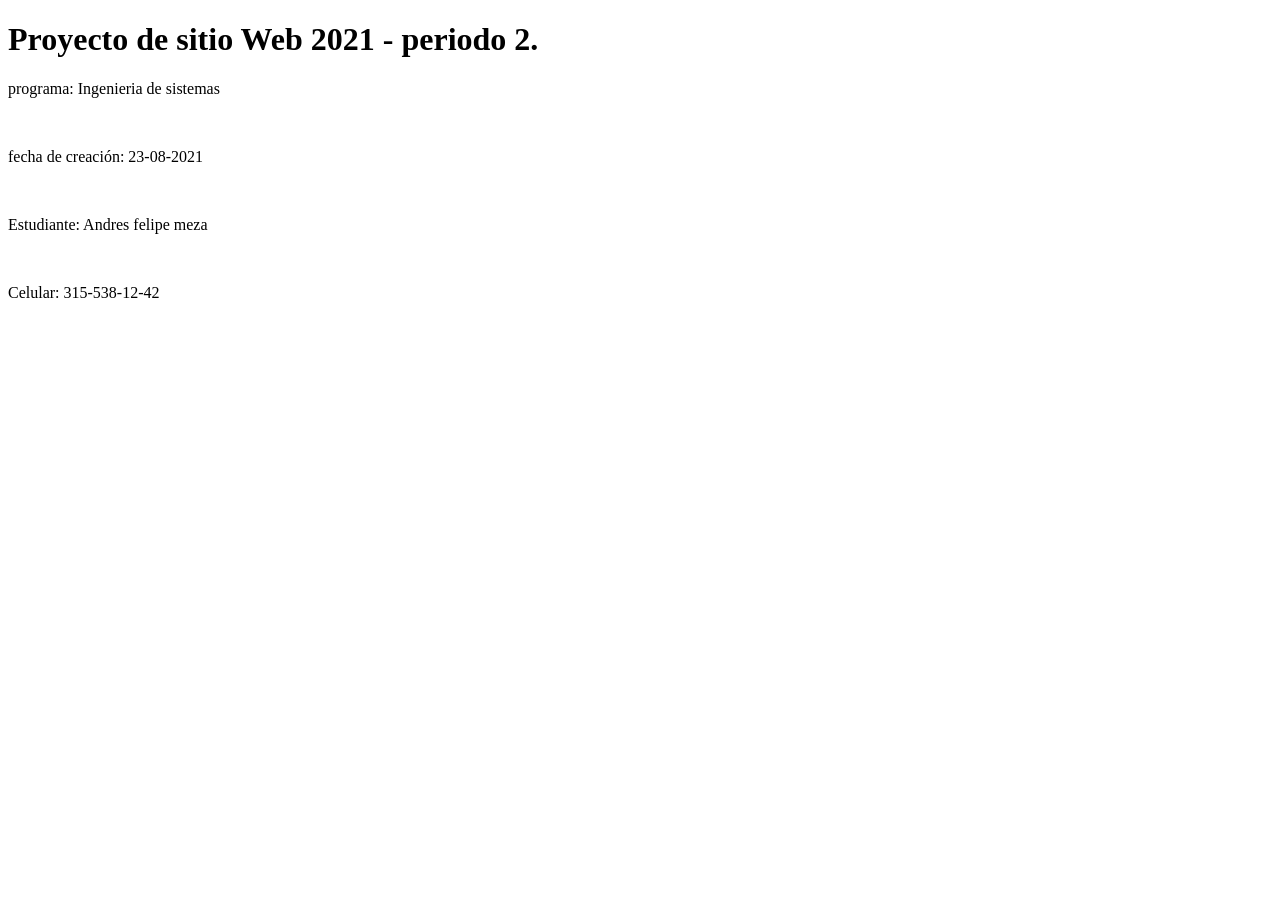
==== index.html @ d678a136 "first commit" ====
<!DOCTYPE html>
<html lang="en">
<head>
    <meta charset="UTF-8">
    <meta http-equiv="X-UA-Compatible" content="IE=edge">
    <meta name="viewport" content="width=device-width, initial-scale=1.0">
    <title>Andres f meza</title>
</head>
<body>
    <h1>Proyecto de sitio Web 2021 - periodo 2.</h1>

    <P>programa: Ingenieria de sistemas</P> <br>
    <p>fecha de creación: 23-08-2021</p>  <br>
    <p>Estudiante: Andres felipe meza</p> <br>
    <p>Celular: 315-538-12-42</p>
</body>
</html>
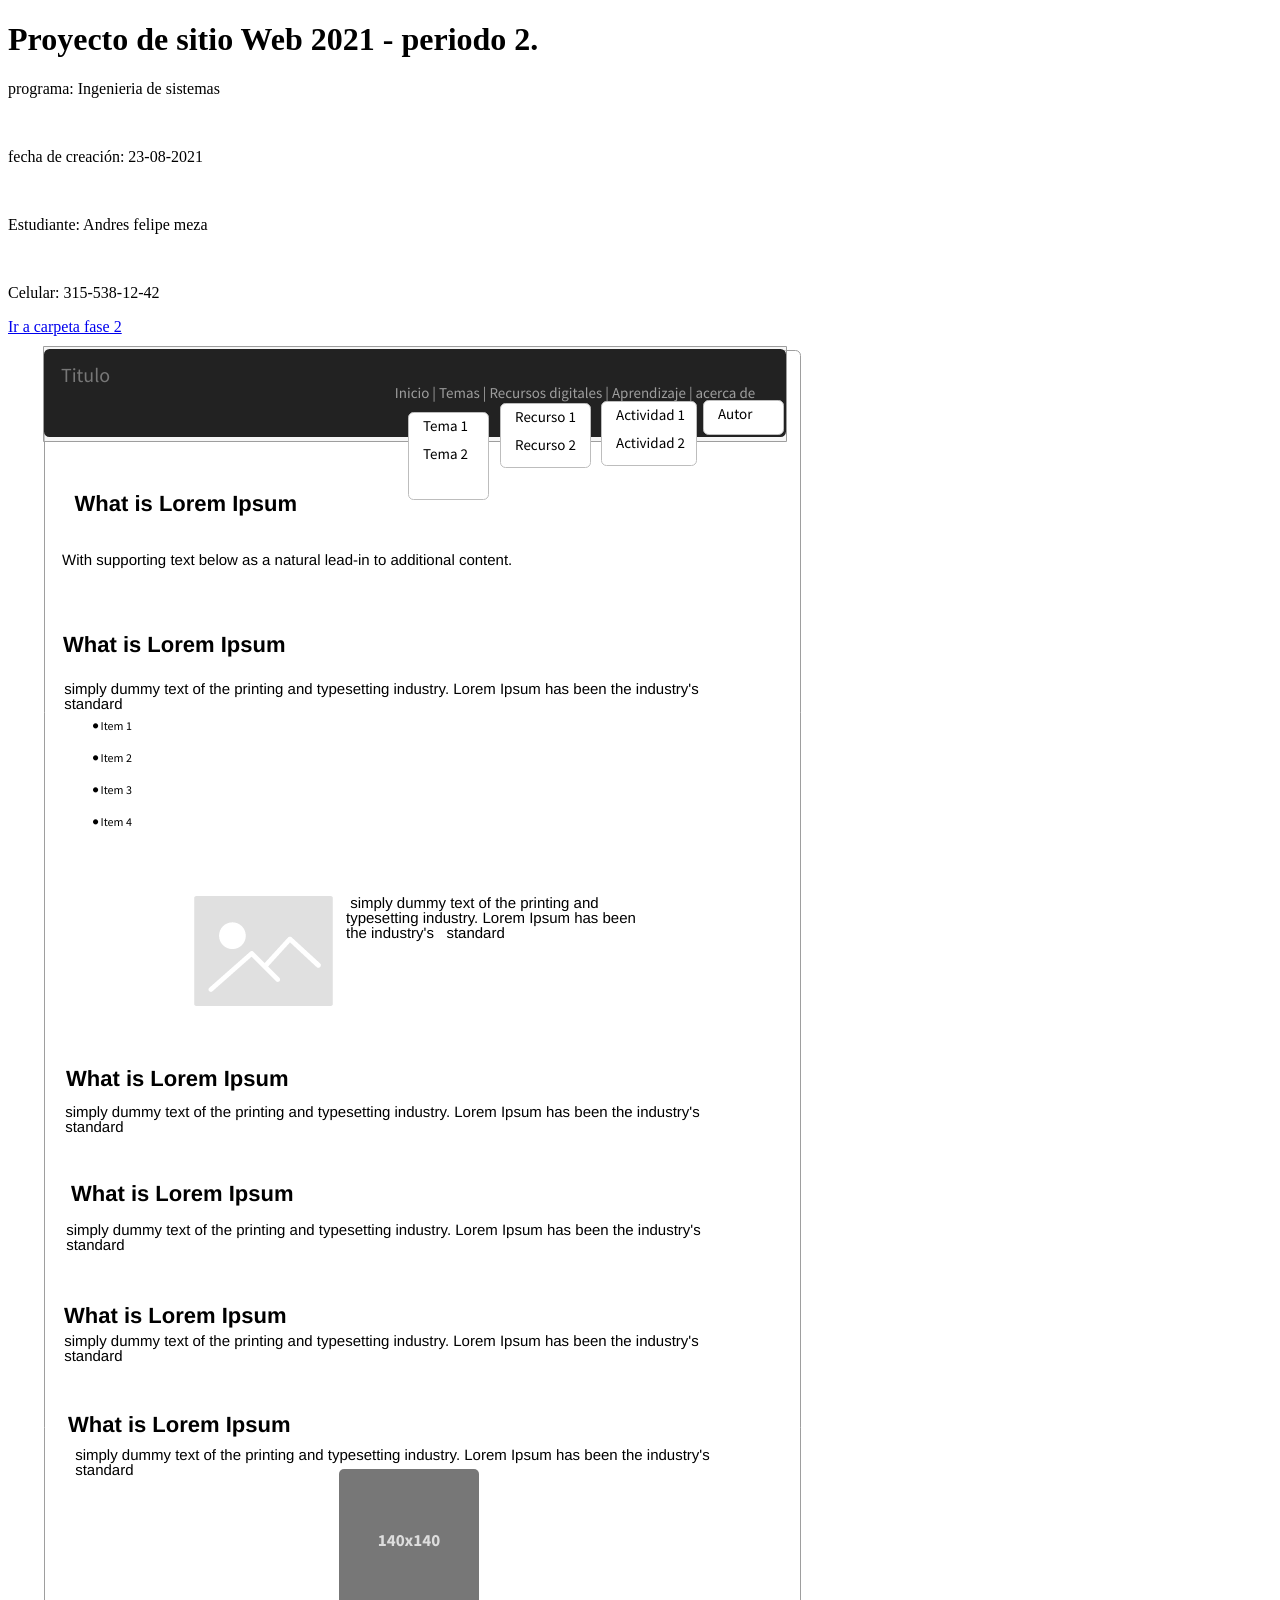
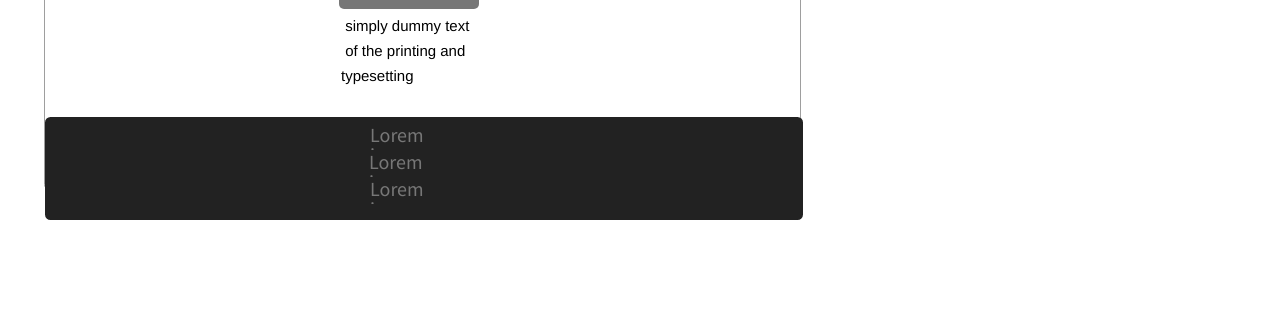
==== commit a6476811: "se agrega actividad 2" ====
--- a/index.html
+++ b/index.html
@@ -4,14 +4,25 @@
     <meta charset="UTF-8">
     <meta http-equiv="X-UA-Compatible" content="IE=edge">
     <meta name="viewport" content="width=device-width, initial-scale=1.0">
+    <link rel="stylesheet" href="assets/css/style.css">
     <title>Andres f meza</title>
 </head>
+
+
+    
 <body>
+    
     <h1>Proyecto de sitio Web 2021 - periodo 2.</h1>
 
     <P>programa: Ingenieria de sistemas</P> <br>
     <p>fecha de creación: 23-08-2021</p>  <br>
     <p>Estudiante: Andres felipe meza</p> <br>
     <p>Celular: 315-538-12-42</p>
+
+    <a href="./fase2/design.html">Ir a carpeta fase 2</a>
+    <br>
+    <a href="./fase2/design.html">
+        <img src="./assets/img/mockup.png" >
+    </a>
 </body>
 </html>
--- a/assets/css/style.css
+++ b/assets/css/style.css
@@ -0,0 +1,386 @@
+
+.code{
+    background: black;
+    color: white;
+    padding: 7px;
+}
+
+.m-0-auto{
+    margin: 0 auto;
+}
+
+div.noticia {
+    width: 90%;
+    margin: 20px auto;
+    background-color: black;
+    color: #fff;
+    padding: 15px;
+  }
+  
+  div.noticia img.izquierda {
+    float: left;
+    margin-right: 15px;
+  }
+  
+  div.noticia img.derecha {
+    float: right;
+    margin-left: 15px;
+  }
+  
+  div.reset {
+    clear: both;
+  }
+
+
+
+  .team-card-style-1, .team-card-style-3, .team-card-style-5 {
+    position: relative;
+    max-width: 360px;
+    text-align: center;
+    background:#fff;
+   box-shadow: 0 22px 36px -12px rgba(64, 64, 64, .13);
+  }
+  .team-contact-link {
+    display: block;
+    margin-top: 4px;
+    transition: all 0.25s;
+    font-size: 12px;
+    font-weight: 700;
+    text-decoration: none;
+  }
+  .team-contact-link > i {
+    display: inline-block;
+    font-size: 1.1em;
+    vertical-align: middle;
+  }
+  .team-card-style-1 .team-position, .team-card-style-3 .team-position, .team-card-style-4 .team-position {
+    display: block;
+    margin-bottom: 8px;
+    color: #8c8c8c;
+    font-size: 12px;
+    font-weight: 700;
+    opacity: 0.6;
+  }
+  .team-card-style-3 .team-name, .team-card-style-4 .team-name, .team-card-style-5 .team-name {
+    margin-bottom: 16px;
+    font-size: 18px;
+    font-weight: 600;
+  }
+  .team-thumb > img {
+    display: block;
+    width: 100%;
+  }
+  .team-card-style-1 {
+    padding-bottom: 36px;
+  }
+  .team-card-style-1 > * {
+    position: relative;
+    z-index: 5;
+  }
+  .team-card-style-1::before {
+    position: absolute;
+    top: 0;
+    left: 0;
+    width: 100%;
+    height: 0;
+    transition: all 0.3s 0.12s;
+    content: '';
+    opacity: 0;
+  }
+  .team-card-style-1 .team-card-inner {
+    margin-bottom: 16px;
+    padding-top: 48px;
+    padding-right: 16px;
+    padding-bottom: 20px;
+    padding-left: 16px;
+    background-color: #fff;
+    box-shadow: 0 22px 36px -12px rgba(64, 64, 64, .13);
+  }
+  .team-card-style-1 .team-thumb {
+    width: 108px;
+    height: 108px;
+    margin: auto;
+    margin-bottom: 16px;
+    border-radius: 50%;
+    overflow: hidden;
+  }
+  .team-card-style-1 .team-social-bar {
+    margin-top: 16px;
+    margin-bottom: 8px;
+    transform: scale(0.8);
+  }
+  .team-card-style-1 .team-contact-link {
+    transition-delay: 0.12s;
+    color: #8c8c8c;
+    opacity: 0.6;
+  }
+  .team-card-style-1 .team-contact-link:hover {
+    color: #8c8c8c;
+    opacity: 1;
+  }
+  .team-card-style-1 .team-card-inner, .team-card-style-1 .team-thumb, .team-card-style-1 .team-social-bar {
+    transition: all 0.3s 0.12s;
+  }
+  .team-card-style-1 .team-position, .team-card-style-1 .team-name {
+    transition: color 0.3s 0.12s;
+  }
+  .team-card-style-1 .team-name {
+    margin-bottom: 0;
+    font-size: 20px;
+    font-weight: bold;
+  }
+  .no-touchevents .team-card-style-1:hover::before {
+    height: 100%;
+    box-shadow: 0 22px 36px -12px rgba(64, 64, 64, .13);
+    opacity: 1;
+  }
+  .no-touchevents .team-card-style-1:hover .team-card-inner {
+    background-color: transparent;
+    box-shadow: none;
+  }
+  .no-touchevents .team-card-style-1:hover .team-thumb {
+    transform: scale(1.1);
+  }
+  .no-touchevents .team-card-style-1:hover .team-social-bar {
+    transform: scale(1);
+  }
+  .no-touchevents .team-card-style-1:hover .team-contact-link, .no-touchevents .team-card-style-1:hover .team-position, .no-touchevents .team-card-style-1:hover .team-name {
+    color: #fff;
+  }
+  .no-touchevents .team-card-style-1:hover .team-contact-link {
+    opacity: 1;
+  }
+  .team-card-style-2 {
+    position: relative;
+  }
+  .team-card-style-2 > img {
+    display: block;
+    width: 100%;
+  }
+  .team-card-style-2::before, .team-card-style-2::after {
+    display: block;
+    position: absolute;
+    top: 0;
+    left: 0;
+    width: 100%;
+    height: 100%;
+    transition: opacity 0.35s 0.12s;
+    content: '';
+    z-index: 1;
+  }
+  .team-card-style-2::before {
+    background-color: rgba(0, 0, 0, .25);
+  }
+  .team-card-style-2::after {
+    opacity: 0;
+  }
+  .team-card-style-2 .team-card-inner {
+    position: absolute;
+    top: 50%;
+    width: 100%;
+    padding: 20px;
+    transform: translateY(-45%);
+    transition: all 0.35s 0.12s;
+    text-align: center;
+    opacity: 0;
+    z-index: 5;
+  }
+  .team-card-style-2 .team-name, .team-card-style-2 .team-position, .team-card-style-2 .team-contact-link {
+    color: #fff;
+  }
+  .team-card-style-2 .team-name {
+    margin-bottom: 5px;
+    font-size: 20px;
+    font-weight: bold;
+  }
+  .team-card-style-2 .team-position {
+    display: block;
+    margin-bottom: 16px;
+    font-size: 12px;
+    font-weight: 600;
+    text-transform: uppercase;
+  }
+  .team-card-style-2 .team-social-bar {
+    margin-top: 16px;
+    margin-bottom: 8px;
+  }
+  .team-card-style-2 .team-contact-link {
+    opacity: 1;
+  }
+  .team-card-style-2:hover::before {
+    opacity: 0;
+  }
+  .team-card-style-2:hover::after {
+    opacity: 0.7;
+  }
+  .team-card-style-2:hover .team-card-inner {
+    transform: translateY(-50%);
+    opacity: 1;
+  }
+  .team-card-style-3, .team-card-style-4 {
+    position: relative;
+    padding-top: 30px;
+    padding-right: 20px;
+    padding-bottom: 38px;
+    padding-left: 20px;
+    transition: all 0.35s;
+    border: 1px solid #e7e7e7;
+  }
+  .team-card-style-3 .team-thumb, .team-card-style-4 .team-thumb {
+    width: 90px;
+    margin: auto;
+    margin-bottom: 17px;
+  }
+  .team-card-style-3 .team-position, .team-card-style-4 .team-position {
+    margin-bottom: 0;
+  }
+  .team-card-style-3 .team-contact-link, .team-card-style-4 .team-contact-link {
+    color: #404040;
+    font-weight: 600;
+  }
+  .team-card-style-3 .team-contact-link > i, .team-card-style-4 .team-contact-link > i {
+    color: #8c8c8c !important;
+  }
+  .team-card-style-3 .team-contact-link:hover, .team-card-style-4 .team-contact-link:hover {
+    color: rgba(64, 64, 64, .6);
+  }
+  .team-card-style-3 .team-social-bar-wrap, .team-card-style-4 .team-social-bar-wrap {
+    position: absolute;
+    bottom: -18px;
+    left: 0;
+    width: 100%;
+  }
+  .team-card-style-3 .team-social-bar-wrap > .team-social-bar, .team-card-style-4 .team-social-bar-wrap > .team-social-bar {
+    display: table;
+    margin: auto;
+    background-color: #fff;
+    box-shadow: 0 12px 20px 1px rgba(64, 64, 64, .11);
+  }
+  .team-card-style-3:hover, .team-card-style-4:hover {
+    border-color: transparent;
+    box-shadow: 0 12px 20px 1px rgba(64, 64, 64, .09);
+  }
+  .team-card-style-4 {
+    padding-top: 24px;
+    padding-bottom: 31px;
+    padding-left: 24px;
+  }
+  .team-card-style-4 .team-name {
+    margin-bottom: 5px;
+  }
+  .team-card-style-4 .team-social-bar-wrap {
+    position: relative;
+    bottom: auto;
+    left: auto;
+    margin-top: 20px;
+  }
+  .team-card-style-4 .team-social-bar-wrap > .team-social-bar {
+    margin: 0;
+  }
+  .team-card-style-5 {
+    padding-bottom: 24px;
+    transition: box-shadow 0.35s 0.12s;
+  }
+  .team-card-style-5 .team-thumb {
+    position: relative;
+    margin-bottom: 24px;
+  }
+  .team-card-style-5 .team-thumb::after {
+    display: block;
+    position: absolute;
+    top: 0;
+    left: 0;
+    width: 100%;
+    height: 100%;
+    transition: opacity 0.35s 0.12s;
+    background-color: #ac32e4;
+    content: '';
+    opacity: 0;
+    z-index: 1;
+  }
+  .team-card-style-5 .team-card-inner {
+    position: absolute;
+    bottom: 0;
+    left: 0;
+    width: 100%;
+    padding: 16px;
+    padding-bottom: 26px;
+    transform: translateY(10px);
+    transition: all 0.35s 0.12s;
+    text-align: center;
+    opacity: 0;
+    z-index: 5;
+  }
+  .team-card-style-5 .team-contact-link, .team-card-style-5 .team-contact-link:hover {
+    color: #fff;
+  }
+  .team-card-style-5 .sb-style-6.sb-light-skin, .team-card-style-5 .sb-style-7.sb-light-skin {
+    border-color: rgba(255, 255, 255, .35);
+  }
+  .team-card-style-5 .team-name {
+    margin-bottom: 6px;
+    padding: 0 16px;
+  }
+  .team-card-style-5 .team-position {
+    display: block;
+    padding: 0 16px;
+    transition: color 0.35s 0.12s;
+  }
+  .team-card-style-5:hover {
+    box-shadow: 0 12px 20px 1px rgba(64, 64, 64, .09);
+  }
+  .team-card-style-5:hover .team-thumb::after {
+    opacity: 0.7;
+  }
+  .team-card-style-5:hover .team-card-inner {
+    transform: translateY(0);
+    opacity: 1;
+  }
+  .team-card-style-5:hover .team-position {
+    color: #ac32e4;
+  }
+  .team-card-style-3 .team-social-bar-wrap>.team-social-bar, .team-card-style-4 .team-social-bar-wrap>.team-social-bar {
+      display: table;
+      margin: auto;
+      background-color: #fff;
+      -webkit-box-shadow: 0 12px 20px 1px rgba(64,64,64,0.11);
+      box-shadow: 0 12px 20px 1px rgba(64,64,64,0.11);
+  }
+  .social-btn {
+      display: inline-block;
+      width: 36px;
+      height: 36px;
+      margin: 0;
+      -webkit-transition: all .3s;
+      transition: all .3s;
+      font-size: 18px;
+      line-height: 36px;
+      vertical-align: middle;
+      text-align: center !important;
+      text-decoration: none;
+  }
+  .sb-twitter {
+      color: #55acee !important;
+  }
+  .sb-github {
+      color: #4183c4 !important;
+  }
+  .sb-linkedin {
+      color: #0976b4 !important;
+  }
+  .sb-skype {
+      color: #00aff0 !important;
+  }
+  .sb-style-2, .sb-style-3, .sb-style-4, .sb-style-5 {
+    margin-right: 10px;
+    margin-bottom: 10px;
+    border-radius: 50%;
+    background-color: #f5f5f5;
+  }
+  .sb-style-2.sb-light-skin, .sb-style-3.sb-light-skin, .sb-style-4.sb-light-skin, .sb-style-5.sb-light-skin {
+    background-color: rgba(255, 255, 255, .1);
+  }
+  .sb-style-2:hover, .sb-style-3:hover, .sb-style-4:hover, .sb-style-5:hover, .sb-style-2.hover, .sb-style-3.hover, .sb-style-4.hover, .sb-style-5.hover {
+    background-color: #fff;
+    box-shadow: 0 12px 20px 1px rgba(64, 64, 64, .11);
+  }
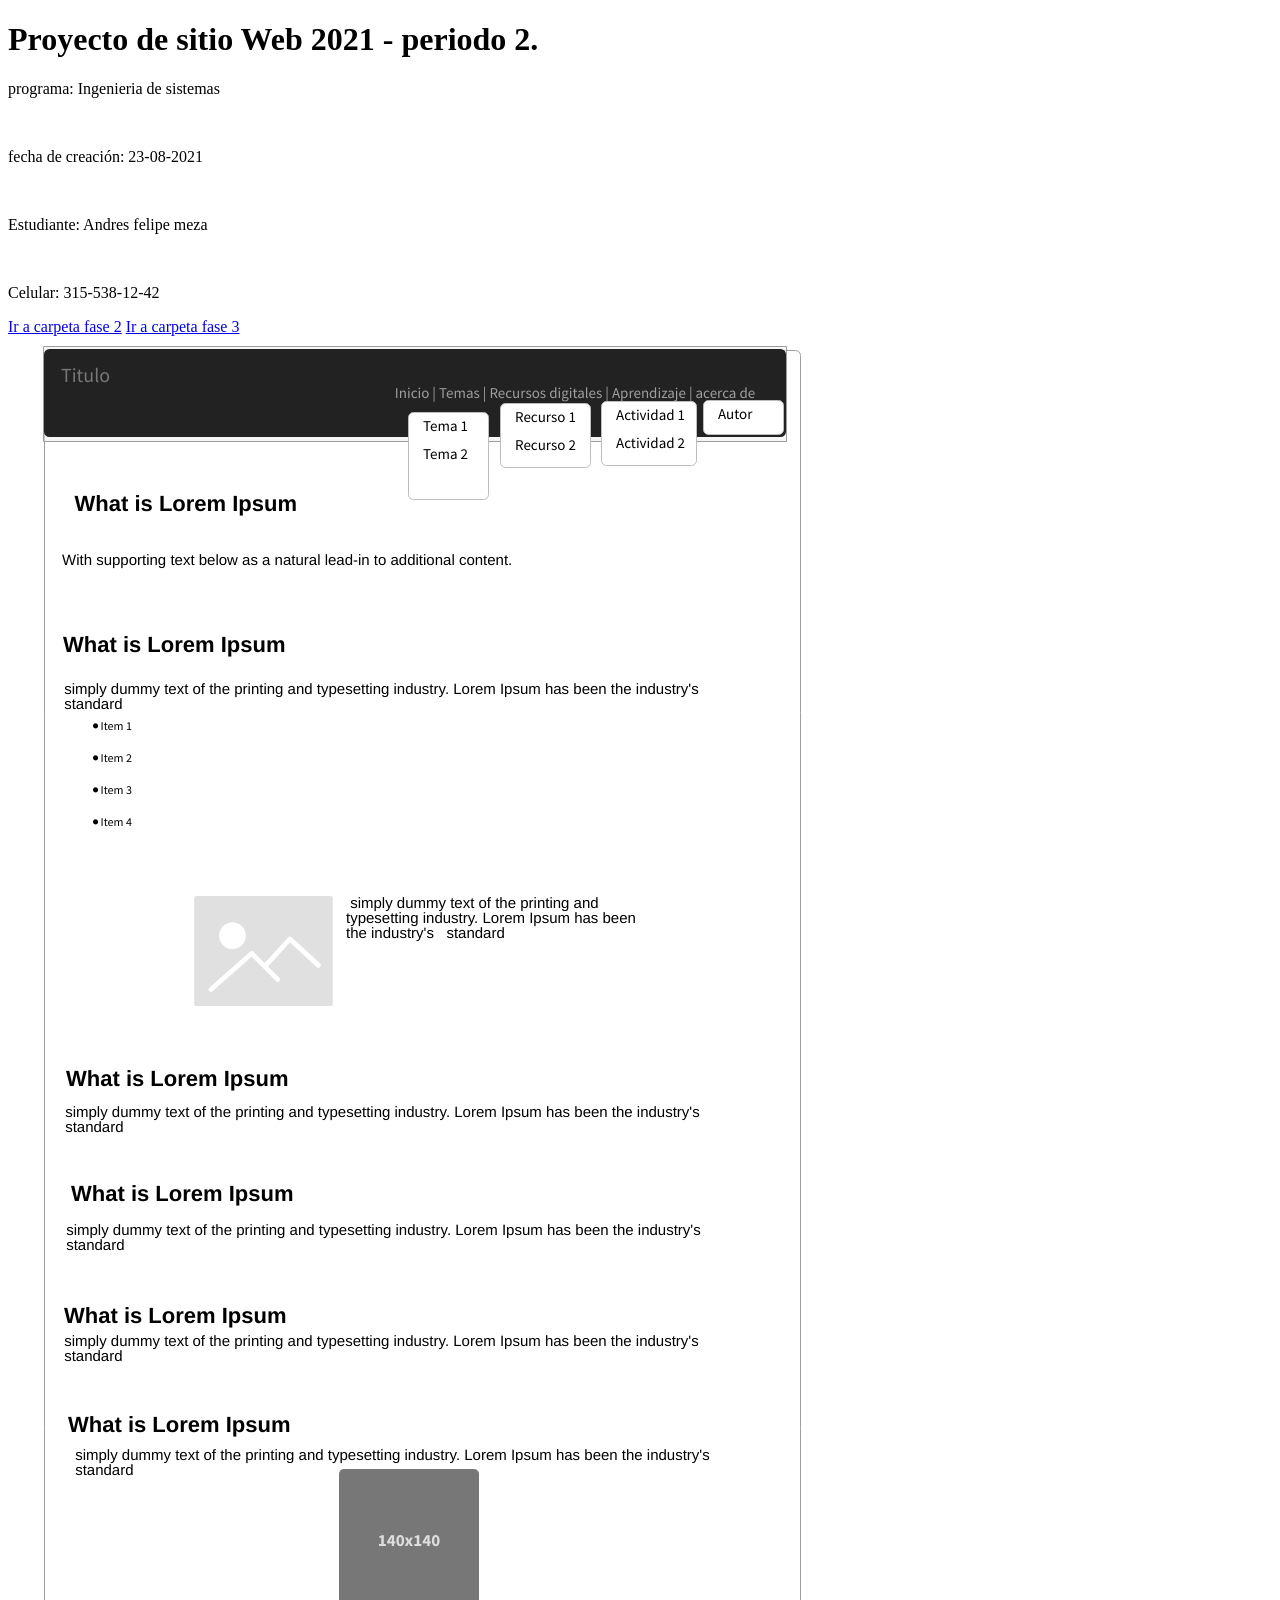
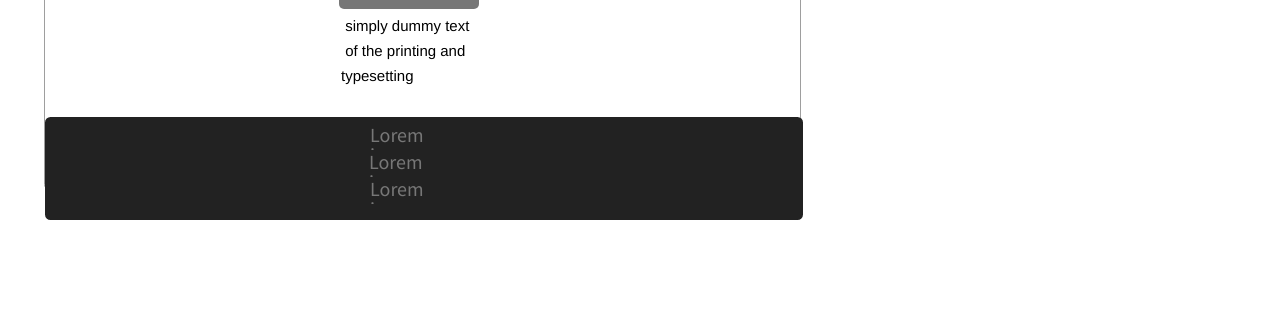
==== commit 231fcf37: "creacion de enlace a fase 3" ====
--- a/index.html
+++ b/index.html
@@ -20,6 +20,7 @@
     <p>Celular: 315-538-12-42</p>
 
     <a href="./fase2/design.html">Ir a carpeta fase 2</a>
+    <a href="./fase3/index.html">Ir a carpeta fase 3</a>
     <br>
     <a href="./fase2/design.html">
         <img src="./assets/img/mockup.png" >
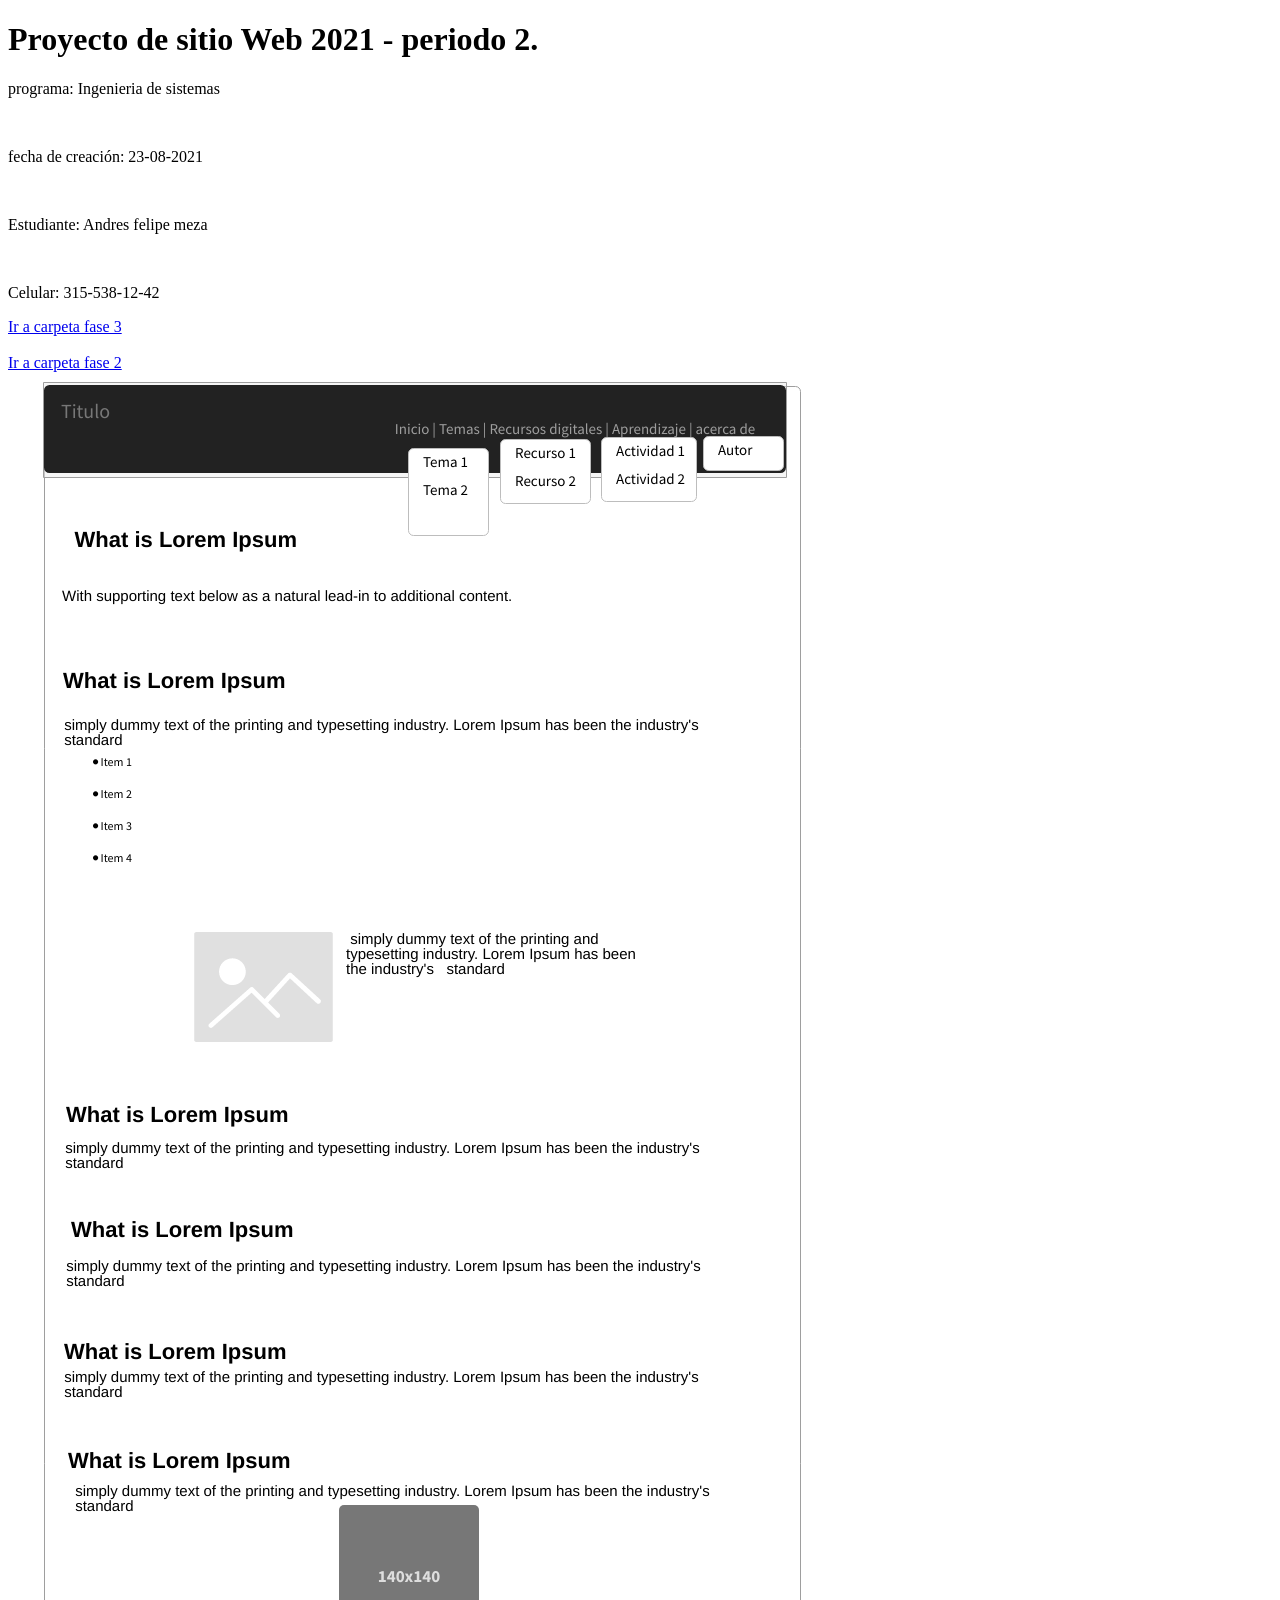
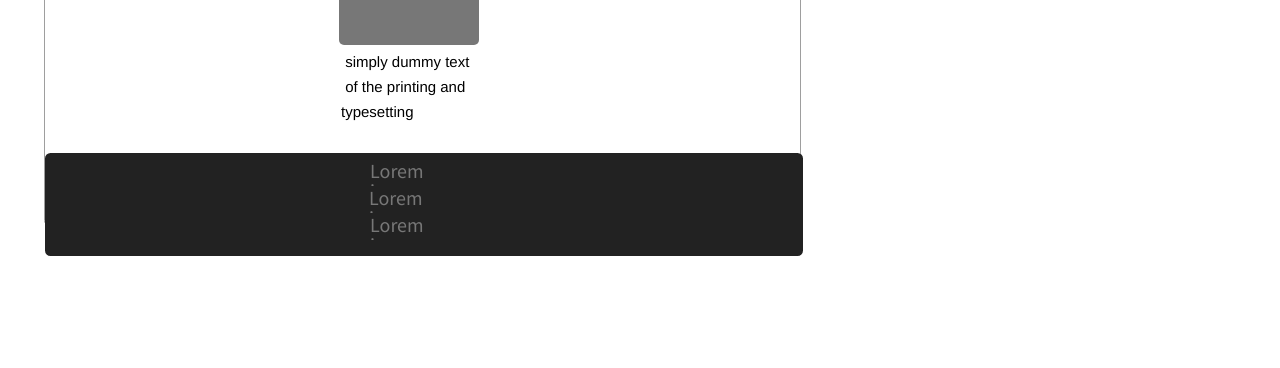
==== commit d0a34cf0: "se arregla orden de los links de las fases de las carpetas" ====
--- a/index.html
+++ b/index.html
@@ -19,8 +19,11 @@
     <p>Estudiante: Andres felipe meza</p> <br>
     <p>Celular: 315-538-12-42</p>
 
+    
+    <a href="./fase3/index.html">Ir a carpeta fase 3</a>
+    <br>
+    <br>
     <a href="./fase2/design.html">Ir a carpeta fase 2</a>
-    <a href="./fase3/index.html">Ir a carpeta fase 3</a>
     <br>
     <a href="./fase2/design.html">
         <img src="./assets/img/mockup.png" >
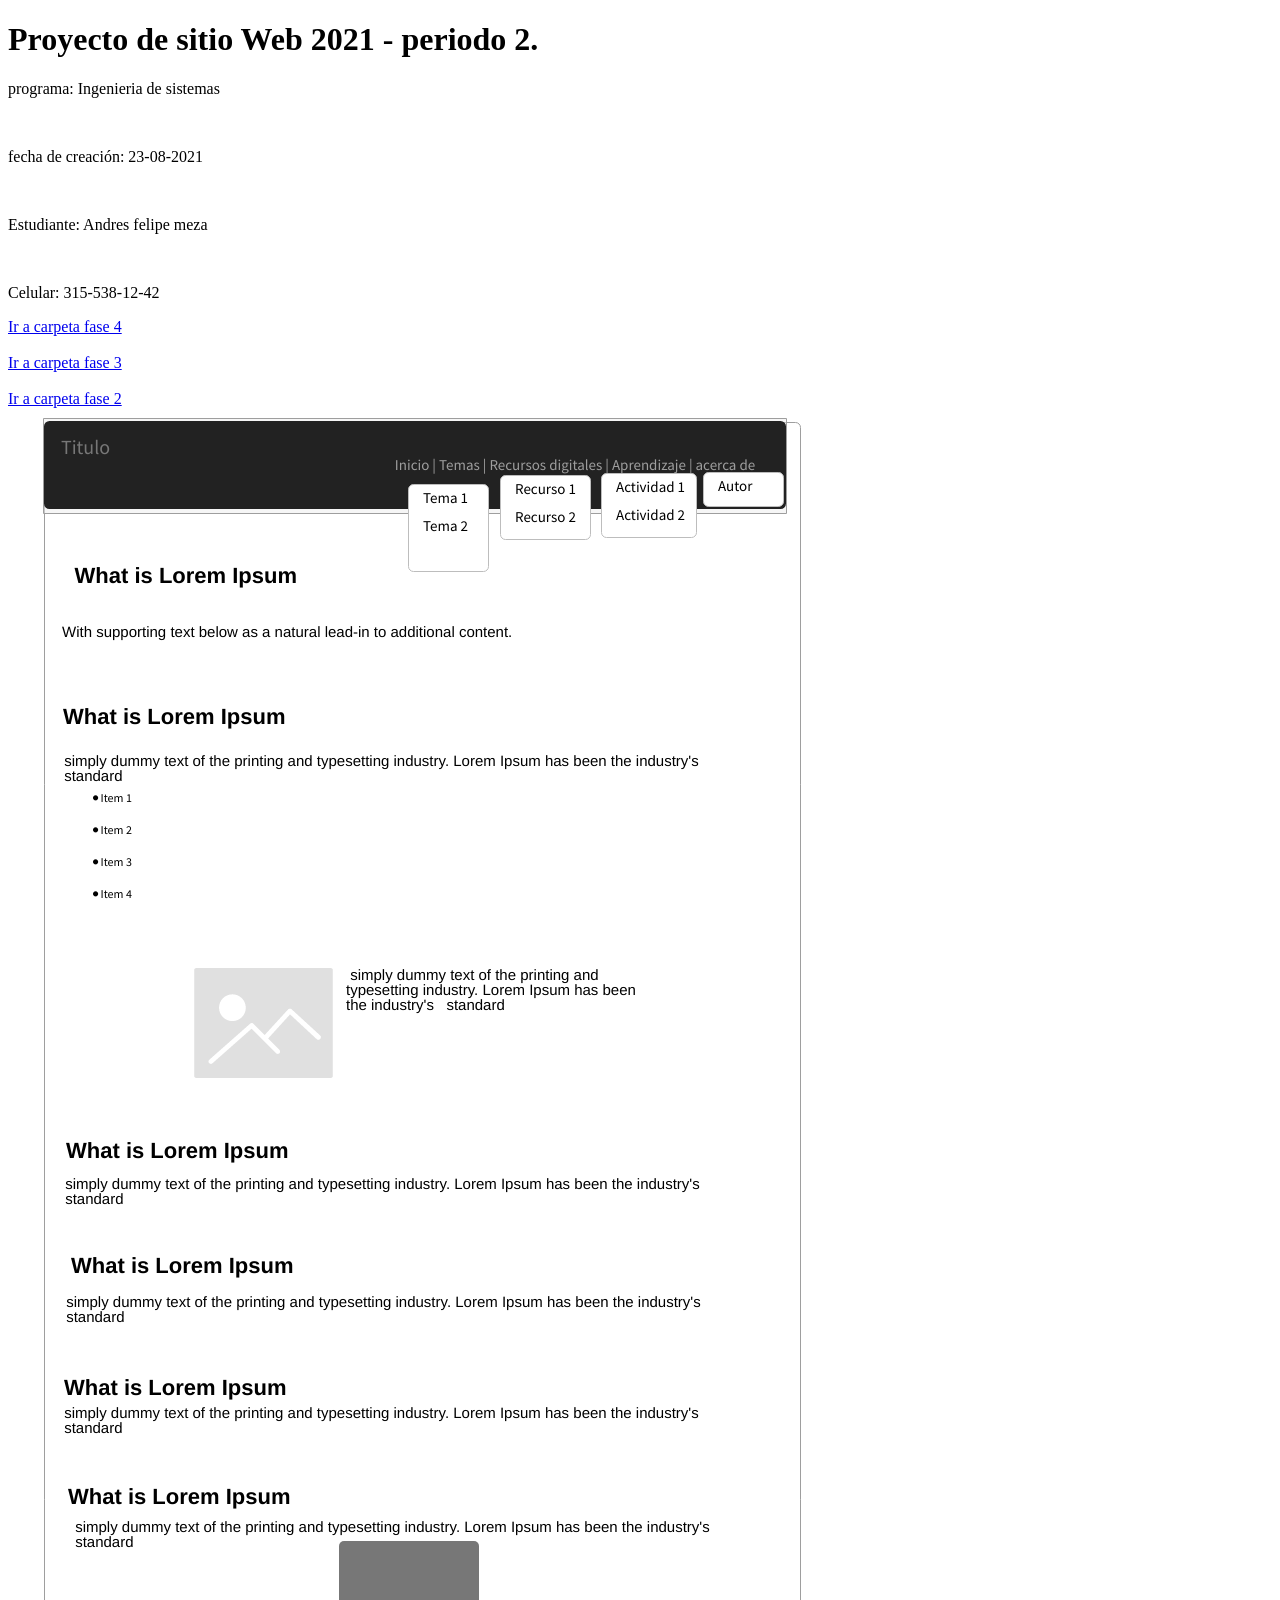
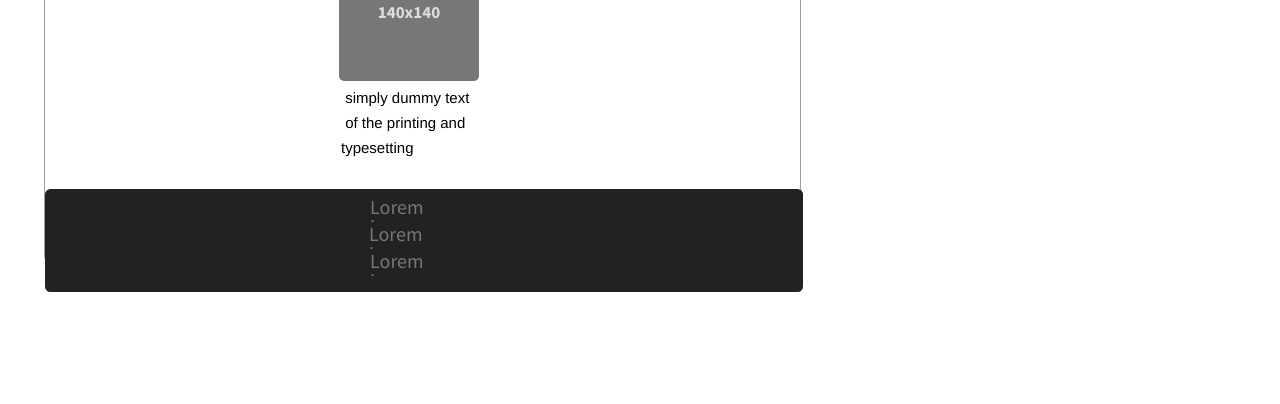
==== commit f152b719: "se sube fase 4 para test de formularios" ====
--- a/index.html
+++ b/index.html
@@ -6,6 +6,8 @@
     <meta name="viewport" content="width=device-width, initial-scale=1.0">
     <link rel="stylesheet" href="assets/css/style.css">
     <title>Andres f meza</title>
+
+    
 </head>
 
 
@@ -19,7 +21,9 @@
     <p>Estudiante: Andres felipe meza</p> <br>
     <p>Celular: 315-538-12-42</p>
 
-    
+    <a href="./fase4/index.php">Ir a carpeta fase 4</a>
+    <br>
+    <br>
     <a href="./fase3/index.html">Ir a carpeta fase 3</a>
     <br>
     <br>
